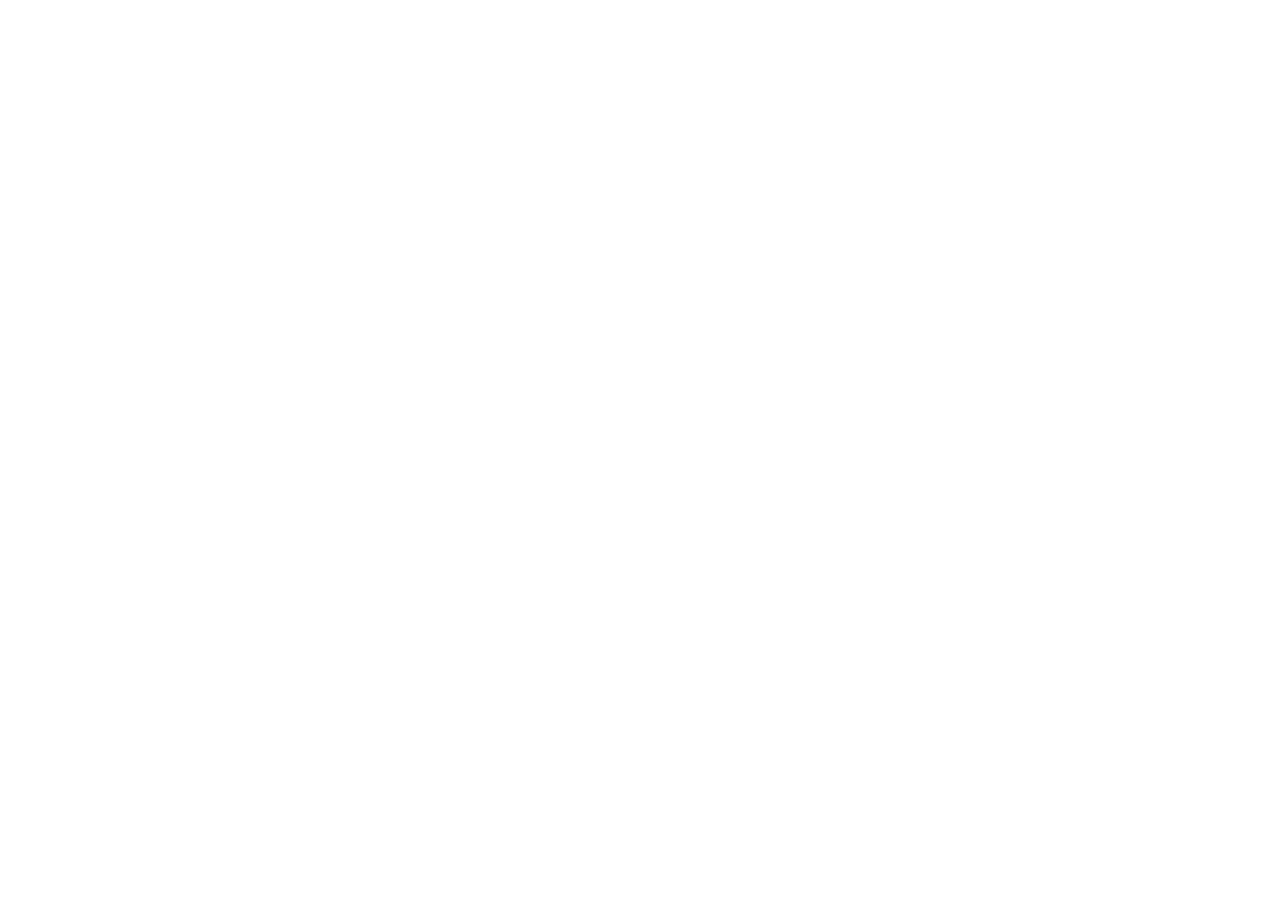
==== webgl-mouseover/index.html @ cf7277d5 "cube example" ====
<!DOCTYPE html>
<html lang="en">
<head>
    <meta charset="UTF-8">
    <title>webgl mouseover</title>
    <title>My first three.js app</title>
    <style>
        body { margin: 0; }
        canvas { display: block; }
    </style>
</head>
<body>
<script src="script/three.js-master/build/three.min.js"></script>
<script>
	var scene = new THREE.Scene();
	var camera = new THREE.PerspectiveCamera( 75, window.innerWidth/window.innerHeight, 0.1, 1000 );

	var renderer = new THREE.WebGLRenderer();
	renderer.setSize( window.innerWidth, window.innerHeight );
	document.body.appendChild( renderer.domElement );

	var geometry = new THREE.BoxGeometry();
	var material = new THREE.MeshBasicMaterial( { color: 0x0000ff } );
	var cube = new THREE.Mesh( geometry, material );
	scene.add( cube );

	camera.position.z = 5;

	var animate = function () {
		requestAnimationFrame( animate );

		cube.rotation.x += 0.01;
		cube.rotation.y += 0.01;

		renderer.render( scene, camera );
	};

	animate();
</script>
</body>
</html>
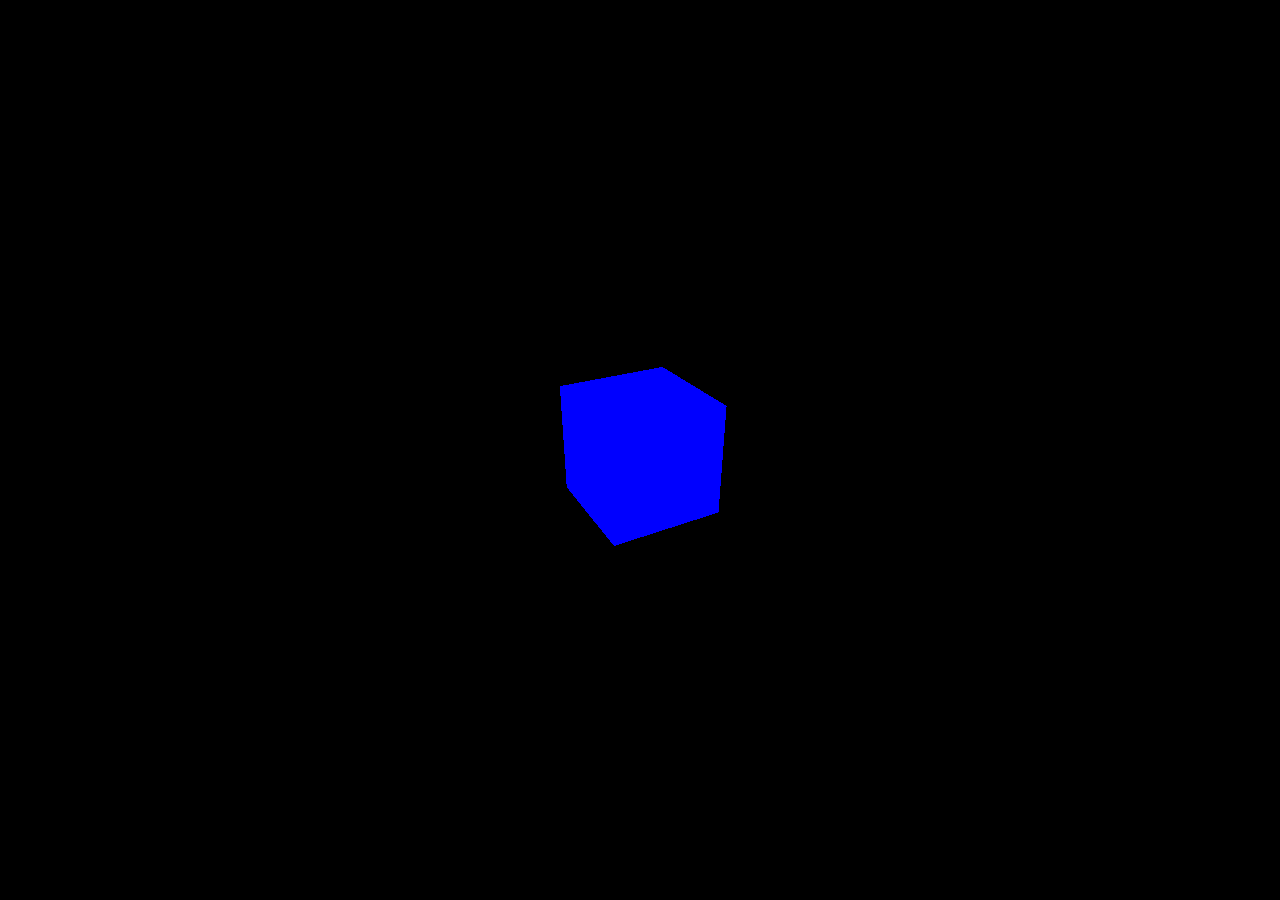
==== commit 034e0464: "miyazaki PlaneBufferGeometry" ====
--- a/webgl-mouseover/index.html
+++ b/webgl-mouseover/index.html
@@ -10,7 +10,7 @@
     </style>
 </head>
 <body>
-<script src="script/three.js-master/build/three.min.js"></script>
+<script src="script/threejs/three.min.js"></script>
 <script>
 	var scene = new THREE.Scene();
 	var camera = new THREE.PerspectiveCamera( 75, window.innerWidth/window.innerHeight, 0.1, 1000 );
